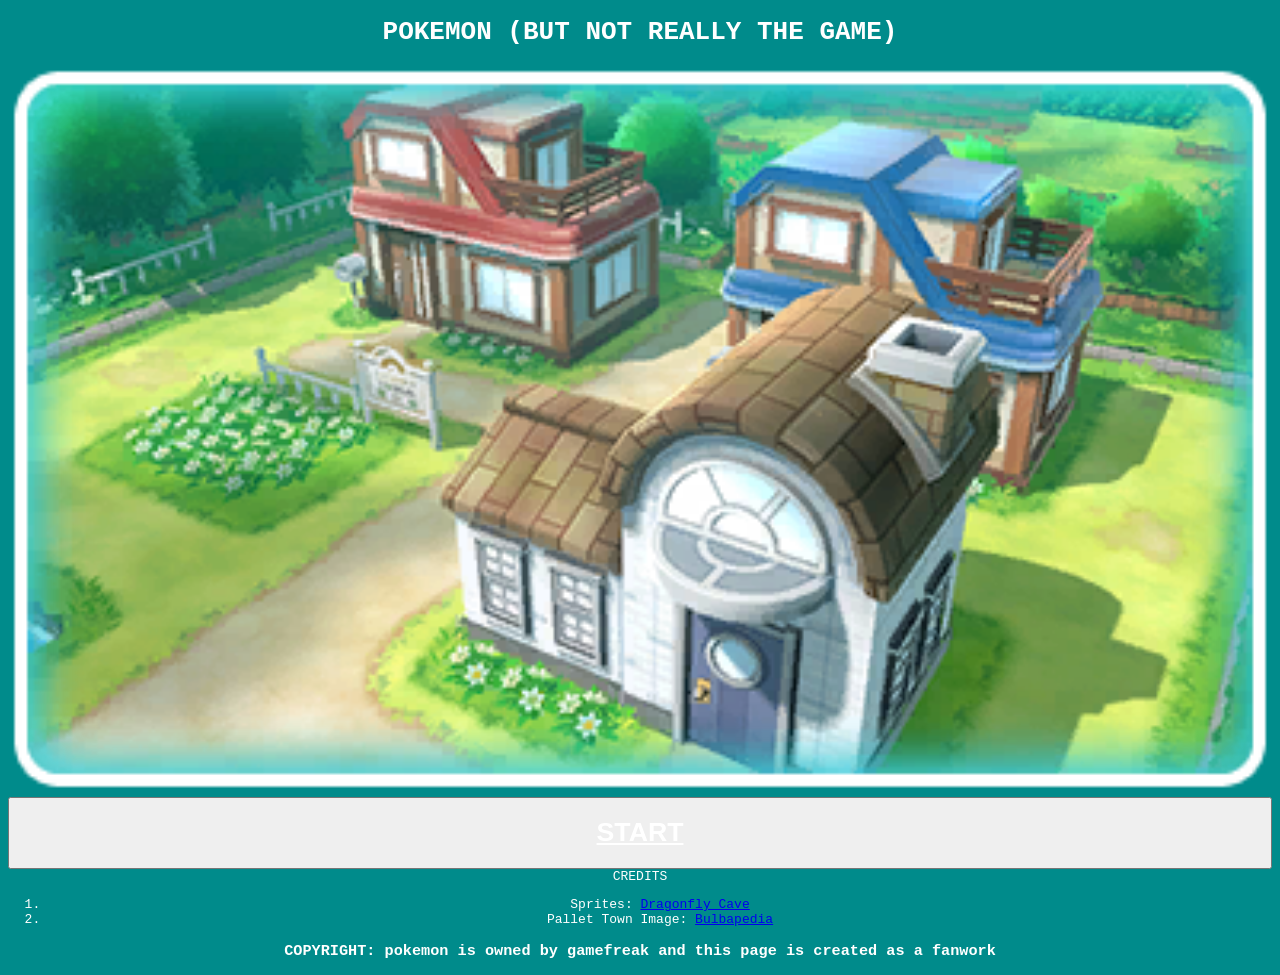
==== Week2/ourfirstgame/index.html @ a00fa86b "Add files via upload uploaded our first game!" ====
<!DOCTYPE html>

<html>

<head>
    <title>OUR FIRST GAME</title>
</head>

<body style="background-color: darkcyan; color: white; font-family: monospace;">

<h1 style="color:white; text-align: center; font-family: monospace;">POKEMON (BUT NOT REALLY THE GAME)</h1>

<img src="./assets/Pallet_Town_PE.png" aria-label="an image of pallet town from the game" style="width: 100%"></img>

<button class="start-button" style="width: 100%;"><h1 style="text-align: center;"><a href="./game.html" style="color: white; text-decoration: underline;">START</a></h1></button>

<section id="credits" 
    <h2 style="text-align: center">CREDITS</h2>
    <ol>
        <li>Sprites: <a href="https://www.dragonflycave.com/resources/sprite-generator/">Dragonfly Cave</a> 
        </li>
        <li>Pallet Town Image: <a href="https://bulbapedia.bulbagarden.net/wiki/Main_Page">Bulbapedia</a></li>
    </ol>
</section>

<h3 style="text-align: center; color: white; font-family: monospace;">COPYRIGHT: pokemon is owned by gamefreak and this page is created as a fanwork</h3>



</body>
</html>
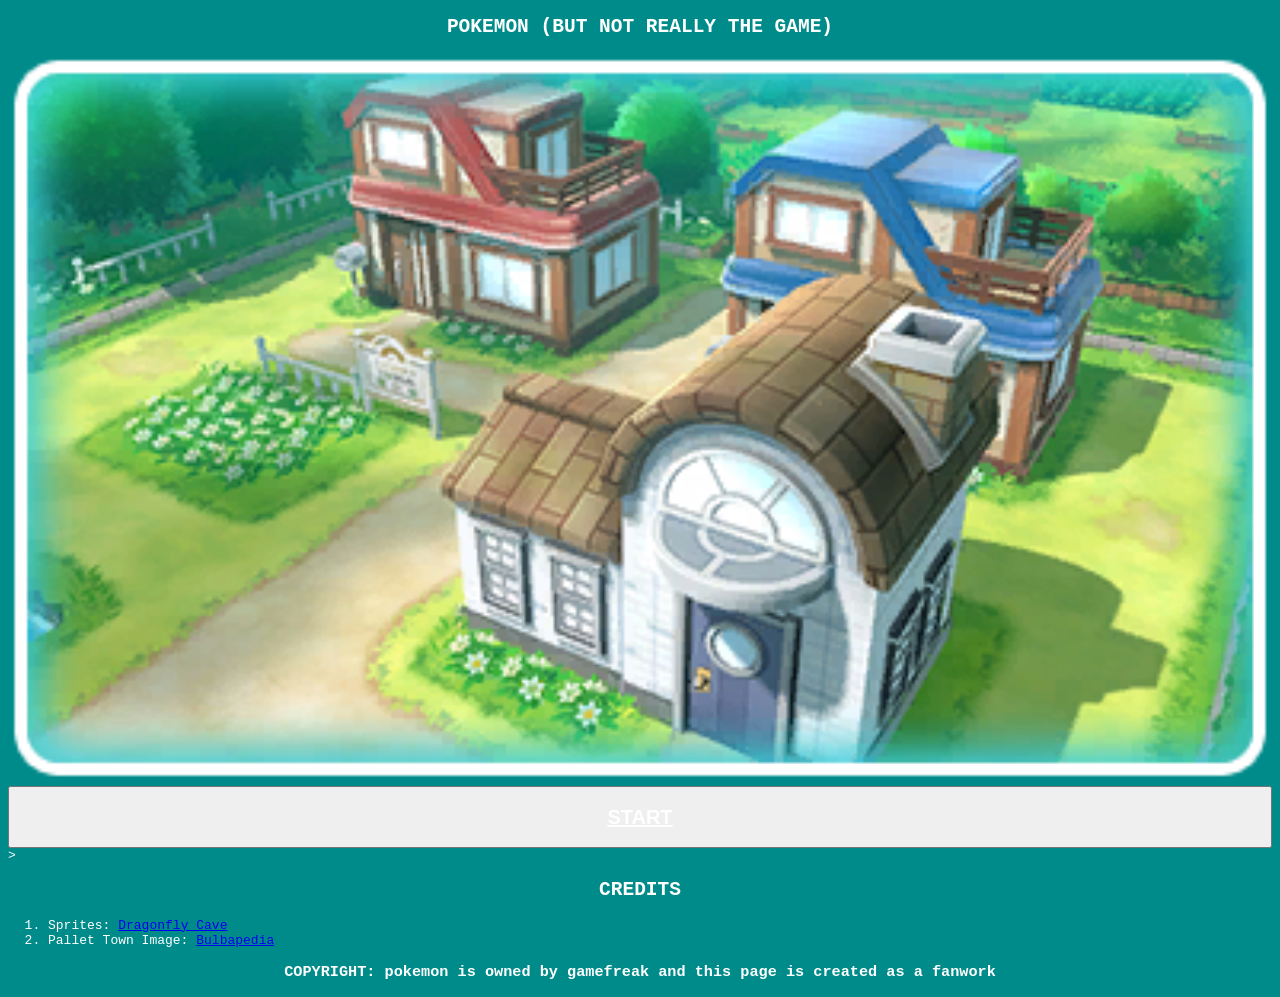
==== commit 974b0739: "Add files via upload for the homework" ====
--- a/Week2/ourfirstgame/index.html
+++ b/Week2/ourfirstgame/index.html
@@ -8,18 +8,22 @@
 
 <body style="background-color: darkcyan; color: white; font-family: monospace;">
 
-<h1 style="color:white; text-align: center; font-family: monospace;">POKEMON (BUT NOT REALLY THE GAME)</h1>
+<section class="game-content">
 
-<img src="./assets/Pallet_Town_PE.png" aria-label="an image of pallet town from the game" style="width: 100%"></img>
+    <h1 style="color:white; text-align: center; font-family: monospace;">POKEMON (BUT NOT REALLY THE GAME)</h1>
 
-<button class="start-button" style="width: 100%;"><h1 style="text-align: center;"><a href="./game.html" style="color: white; text-decoration: underline;">START</a></h1></button>
+<img id="town-image" src="./assets/Pallet_Town_PE.png" alt="an image of pallet town from the game" style="width: 100%"></img>
 
-<section id="credits" 
+<button id="play-button" class="start-button" style="width: 100%;"><h1 style="text-align: center;"><a href="./game.html" style="color: white; text-decoration: underline;">START</a></h1></button>
+
+></section>
+
+<section id="credits" class="credits-section">
     <h2 style="text-align: center">CREDITS</h2>
     <ol>
-        <li>Sprites: <a href="https://www.dragonflycave.com/resources/sprite-generator/">Dragonfly Cave</a> 
+        <li id="sprites-credit">Sprites: <a href="https://www.dragonflycave.com/resources/sprite-generator/">Dragonfly Cave</a> 
         </li>
-        <li>Pallet Town Image: <a href="https://bulbapedia.bulbagarden.net/wiki/Main_Page">Bulbapedia</a></li>
+        <li id="image-credit">Pallet Town Image: <a href="https://bulbapedia.bulbagarden.net/wiki/Main_Page">Bulbapedia</a></li>
     </ol>
 </section>
 
